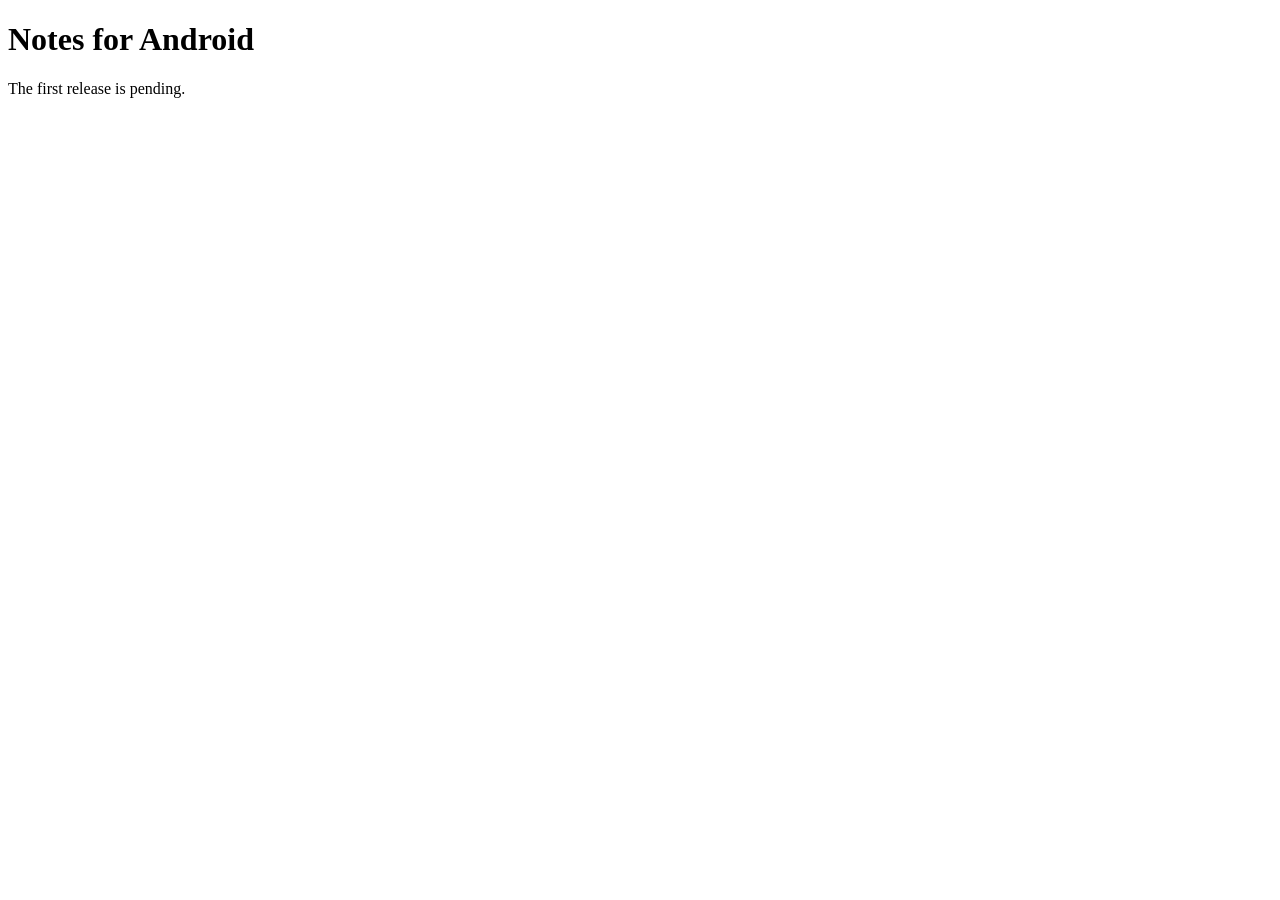
==== site/index.html @ abd53842 "Track Pages content and allow published package files" ====
<!doctype html>
<html lang="en"><meta charset="utf-8"><meta name="viewport" content="width=device-width, initial-scale=1">
<title>Notes for Android</title><main><h1>Notes for Android</h1><p>The first release is pending.</p></main></html>
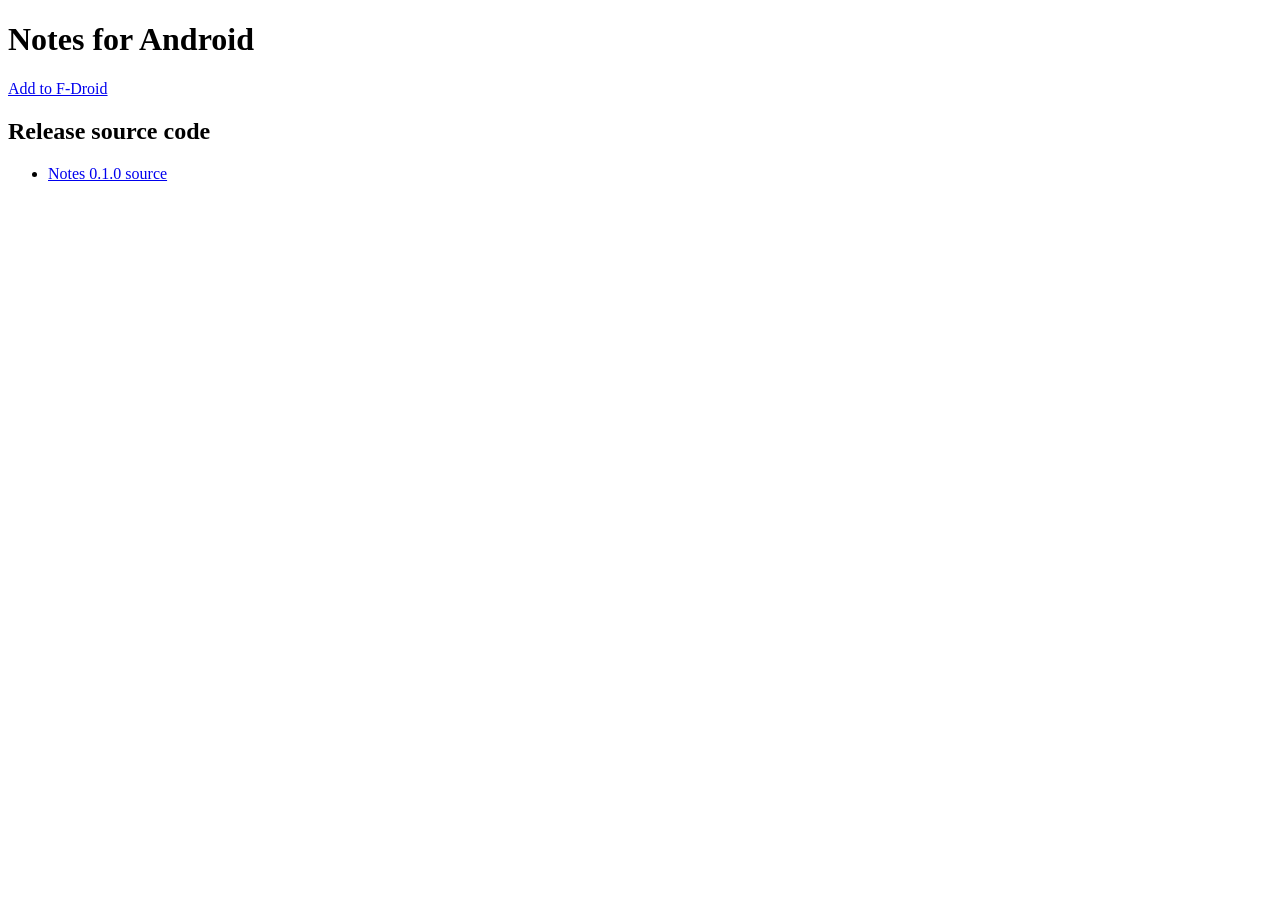
==== commit 055d5c61: "Publish Notes catalog for v-catalog-recovery-0.1.0" ====
--- a/site/index.html
+++ b/site/index.html
@@ -1,3 +1 @@
-<!doctype html>
-<html lang="en"><meta charset="utf-8"><meta name="viewport" content="width=device-width, initial-scale=1">
-<title>Notes for Android</title><main><h1>Notes for Android</h1><p>The first release is pending.</p></main></html>
+<!doctype html><html lang="en"><meta charset="utf-8"><meta name="viewport" content="width=device-width, initial-scale=1"><title>Notes for Android</title><main><h1>Notes for Android</h1><p><a href="fdroidrepos://assur2.github.io/fdroid-repo/fdroid/repo?fingerprint=386b766ecb792f3b6061a694306224fd5c49e3d15bcdb9b0dd0b141547f01eb1">Add to F-Droid</a></p><h2>Release source code</h2><ul><li><a href="fdroid/repo/org.weare.notes_1000_src.tar.gz">Notes 0.1.0 source</a></li></ul></main></html>
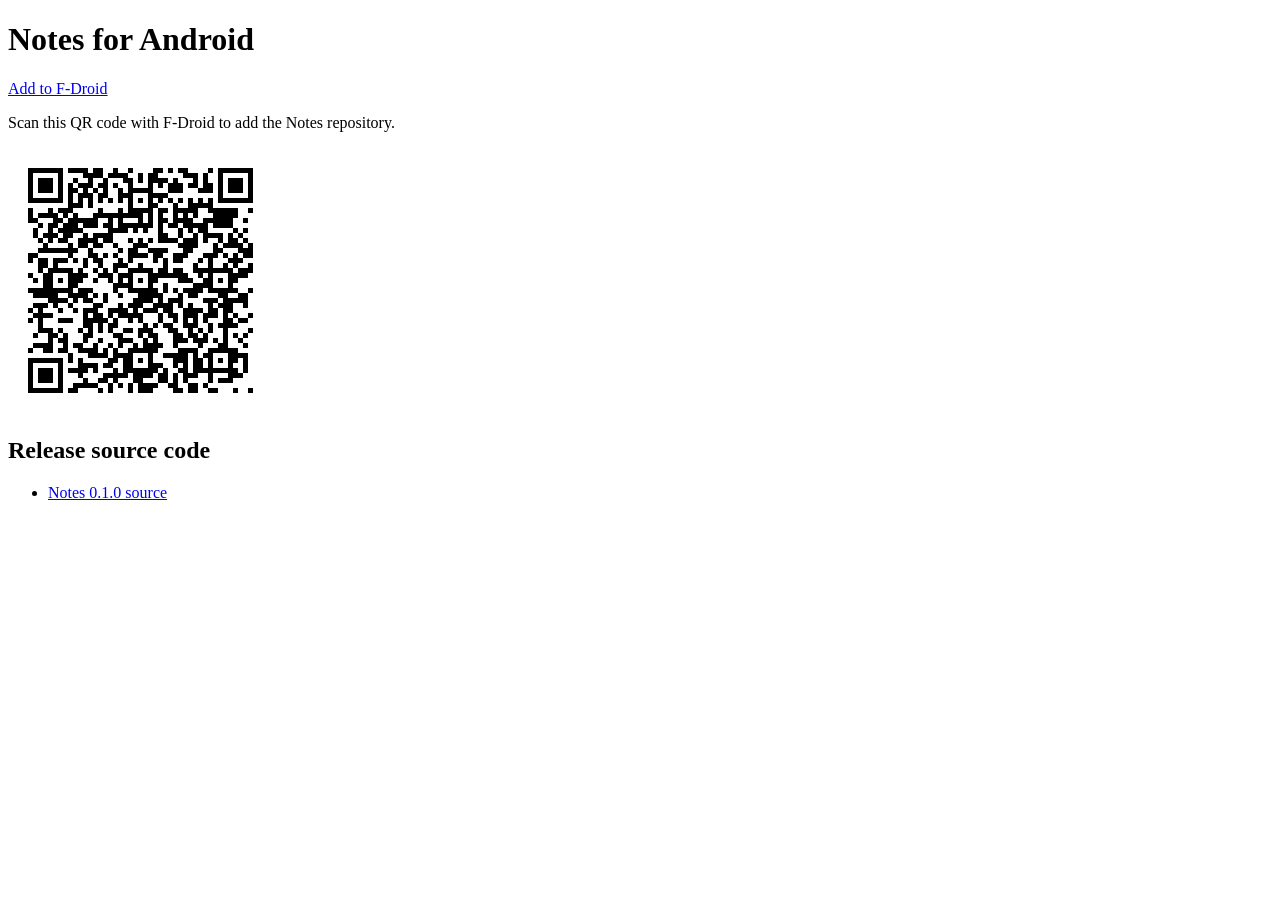
==== commit d88b4395: "Display the fingerprint-verified repository QR code on the download page" ====
--- a/site/index.html
+++ b/site/index.html
@@ -1 +1 @@
-<!doctype html><html lang="en"><meta charset="utf-8"><meta name="viewport" content="width=device-width, initial-scale=1"><title>Notes for Android</title><main><h1>Notes for Android</h1><p><a href="fdroidrepos://assur2.github.io/fdroid-repo/fdroid/repo?fingerprint=386b766ecb792f3b6061a694306224fd5c49e3d15bcdb9b0dd0b141547f01eb1">Add to F-Droid</a></p><h2>Release source code</h2><ul><li><a href="fdroid/repo/org.weare.notes_1000_src.tar.gz">Notes 0.1.0 source</a></li></ul></main></html>+<!doctype html><html lang="en"><meta charset="utf-8"><meta name="viewport" content="width=device-width, initial-scale=1"><title>Notes for Android</title><main><h1>Notes for Android</h1><p><a href="fdroidrepos://assur2.github.io/fdroid-repo/fdroid/repo?fingerprint=386b766ecb792f3b6061a694306224fd5c49e3d15bcdb9b0dd0b141547f01eb1">Add to F-Droid</a></p><p>Scan this QR code with F-Droid to add the Notes repository.</p><img src="fdroid/repo/index.png" width="265" height="265" style="max-width:100%;height:auto;image-rendering:pixelated" alt="QR code to add the Notes repository to F-Droid"><h2>Release source code</h2><ul><li><a href="fdroid/repo/org.weare.notes_1000_src.tar.gz">Notes 0.1.0 source</a></li></ul></main></html>
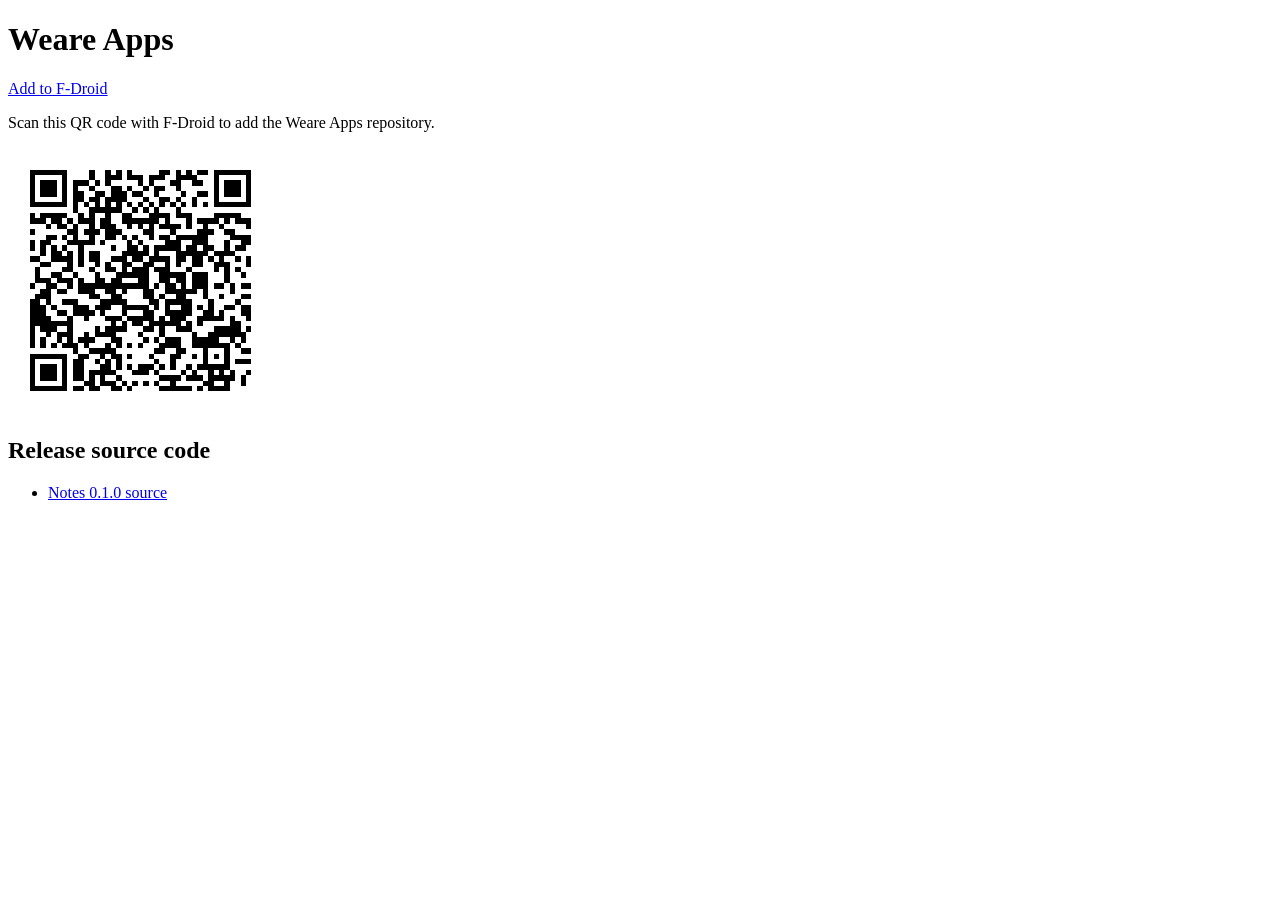
==== commit a2c259bc: "Publish Notes catalog for v-catalog-weare-apps-path" ====
--- a/site/index.html
+++ b/site/index.html
@@ -1 +1 @@
-<!doctype html><html lang="en"><meta charset="utf-8"><meta name="viewport" content="width=device-width, initial-scale=1"><title>Notes for Android</title><main><h1>Notes for Android</h1><p><a href="fdroidrepos://assur2.github.io/fdroid-repo/fdroid/repo?fingerprint=386b766ecb792f3b6061a694306224fd5c49e3d15bcdb9b0dd0b141547f01eb1">Add to F-Droid</a></p><p>Scan this QR code with F-Droid to add the Notes repository.</p><img src="fdroid/repo/index.png" width="265" height="265" style="max-width:100%;height:auto;image-rendering:pixelated" alt="QR code to add the Notes repository to F-Droid"><h2>Release source code</h2><ul><li><a href="fdroid/repo/org.weare.notes_1000_src.tar.gz">Notes 0.1.0 source</a></li></ul></main></html>+<!doctype html><html lang="en"><meta charset="utf-8"><meta name="viewport" content="width=device-width, initial-scale=1"><title>Weare Apps</title><main><h1>Weare Apps</h1><p><a href="fdroidrepos://assur2.github.io/fdroid-repo/repo?fingerprint=386b766ecb792f3b6061a694306224fd5c49e3d15bcdb9b0dd0b141547f01eb1">Add to F-Droid</a></p><p>Scan this QR code with F-Droid to add the Weare Apps repository.</p><img src="repo/index.png" width="265" height="265" style="max-width:100%;height:auto;image-rendering:pixelated" alt="QR code to add the Weare Apps repository to F-Droid"><h2>Release source code</h2><ul><li><a href="repo/org.weare.notes_1000_src.tar.gz">Notes 0.1.0 source</a></li></ul></main></html>
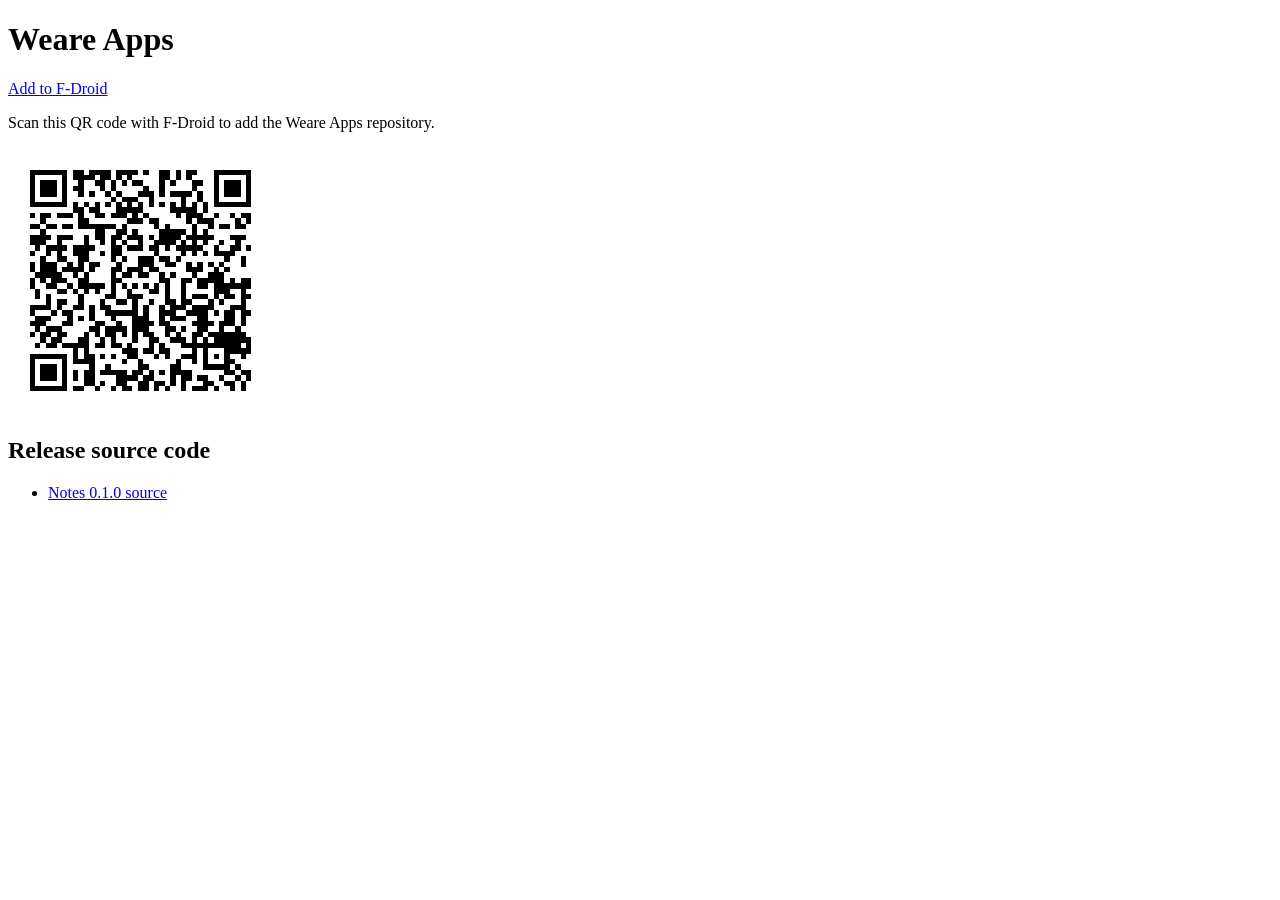
==== commit ba4f2f57: "Publish Notes catalog for v-catalog-fdroid-rename" ====
--- a/site/index.html
+++ b/site/index.html
@@ -1 +1 @@
-<!doctype html><html lang="en"><meta charset="utf-8"><meta name="viewport" content="width=device-width, initial-scale=1"><title>Weare Apps</title><main><h1>Weare Apps</h1><p><a href="fdroidrepos://assur2.github.io/fdroid-repo/repo?fingerprint=386b766ecb792f3b6061a694306224fd5c49e3d15bcdb9b0dd0b141547f01eb1">Add to F-Droid</a></p><p>Scan this QR code with F-Droid to add the Weare Apps repository.</p><img src="repo/index.png" width="265" height="265" style="max-width:100%;height:auto;image-rendering:pixelated" alt="QR code to add the Weare Apps repository to F-Droid"><h2>Release source code</h2><ul><li><a href="repo/org.weare.notes_1000_src.tar.gz">Notes 0.1.0 source</a></li></ul></main></html>+<!doctype html><html lang="en"><meta charset="utf-8"><meta name="viewport" content="width=device-width, initial-scale=1"><title>Weare Apps</title><main><h1>Weare Apps</h1><p><a href="fdroidrepos://assur2.github.io/fdroid/repo?fingerprint=386b766ecb792f3b6061a694306224fd5c49e3d15bcdb9b0dd0b141547f01eb1">Add to F-Droid</a></p><p>Scan this QR code with F-Droid to add the Weare Apps repository.</p><img src="repo/index.png" width="265" height="265" style="max-width:100%;height:auto;image-rendering:pixelated" alt="QR code to add the Weare Apps repository to F-Droid"><h2>Release source code</h2><ul><li><a href="repo/org.weare.notes_1000_src.tar.gz">Notes 0.1.0 source</a></li></ul></main></html>
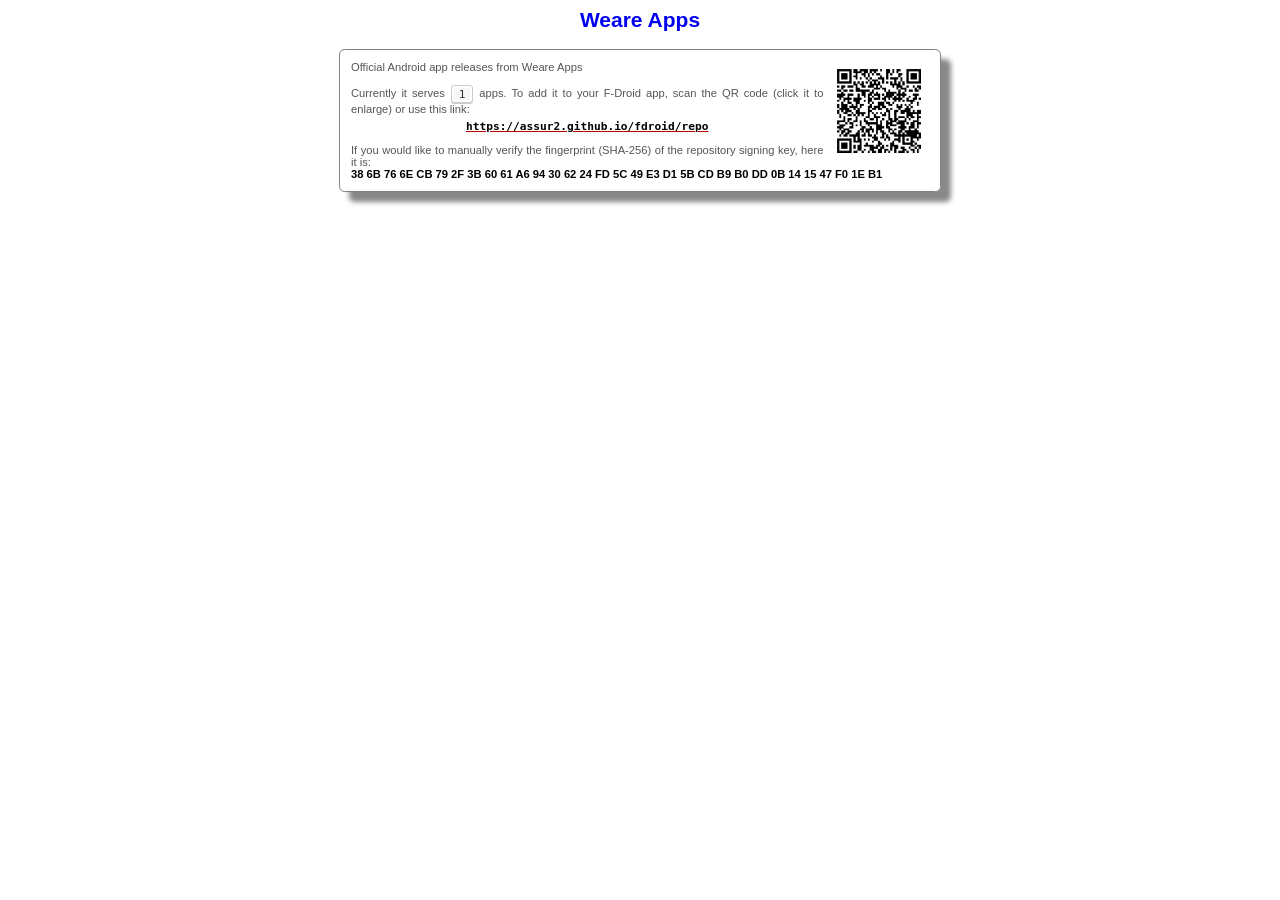
==== commit fb273648: "Forward the site root to the generated repository page" ====
--- a/site/index.html
+++ b/site/index.html
@@ -1 +1,9 @@
-<!doctype html><html lang="en"><meta charset="utf-8"><meta name="viewport" content="width=device-width, initial-scale=1"><title>Weare Apps</title><main><h1>Weare Apps</h1><p><a href="fdroidrepos://assur2.github.io/fdroid/repo?fingerprint=386b766ecb792f3b6061a694306224fd5c49e3d15bcdb9b0dd0b141547f01eb1">Add to F-Droid</a></p><p>Scan this QR code with F-Droid to add the Weare Apps repository.</p><img src="repo/index.png" width="265" height="265" style="max-width:100%;height:auto;image-rendering:pixelated" alt="QR code to add the Weare Apps repository to F-Droid"><h2>Release source code</h2><ul><li><a href="repo/org.weare.notes_1000_src.tar.gz">Notes 0.1.0 source</a></li></ul></main></html>+<!doctype html>
+<html lang="en">
+<head>
+  <meta charset="utf-8">
+  <meta http-equiv="refresh" content="0; url=repo/">
+  <title>Weare Apps</title>
+</head>
+<body><a href="repo/">Open the Weare Apps F-Droid repository</a></body>
+</html>
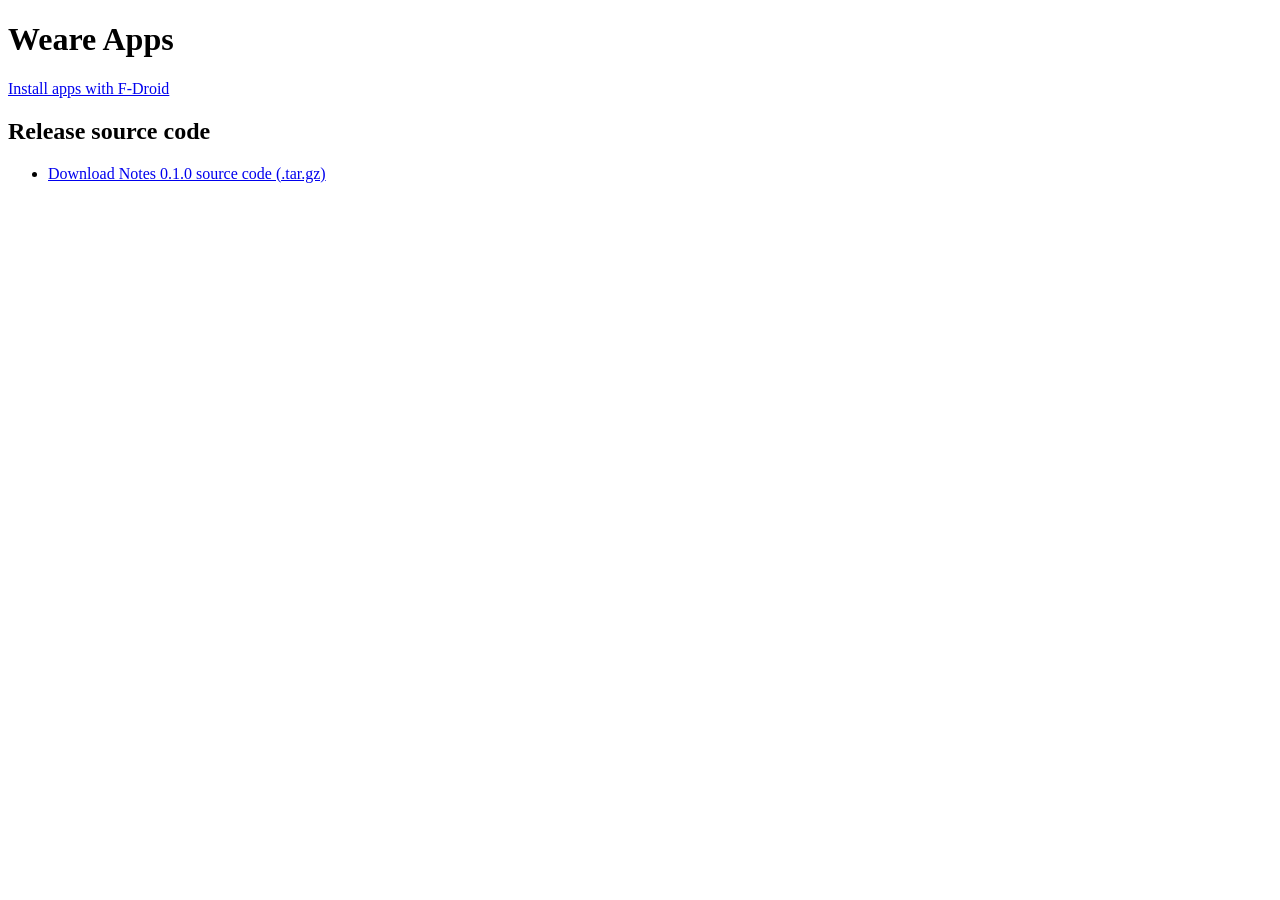
==== commit 50cc7901: "Keep source downloads on the site root and preserve the generated F-Droid page" ====
--- a/site/index.html
+++ b/site/index.html
@@ -2,8 +2,13 @@
 <html lang="en">
 <head>
   <meta charset="utf-8">
-  <meta http-equiv="refresh" content="0; url=repo/">
+  <meta name="viewport" content="width=device-width, initial-scale=1">
   <title>Weare Apps</title>
 </head>
-<body><a href="repo/">Open the Weare Apps F-Droid repository</a></body>
+<body>
+  <h1>Weare Apps</h1>
+  <p><a href="repo/">Install apps with F-Droid</a></p>
+  <h2>Release source code</h2>
+<ul><li><a href="repo/org.weare.notes_1000_src.tar.gz">Download Notes 0.1.0 source code (.tar.gz)</a></li></ul>
+</body>
 </html>
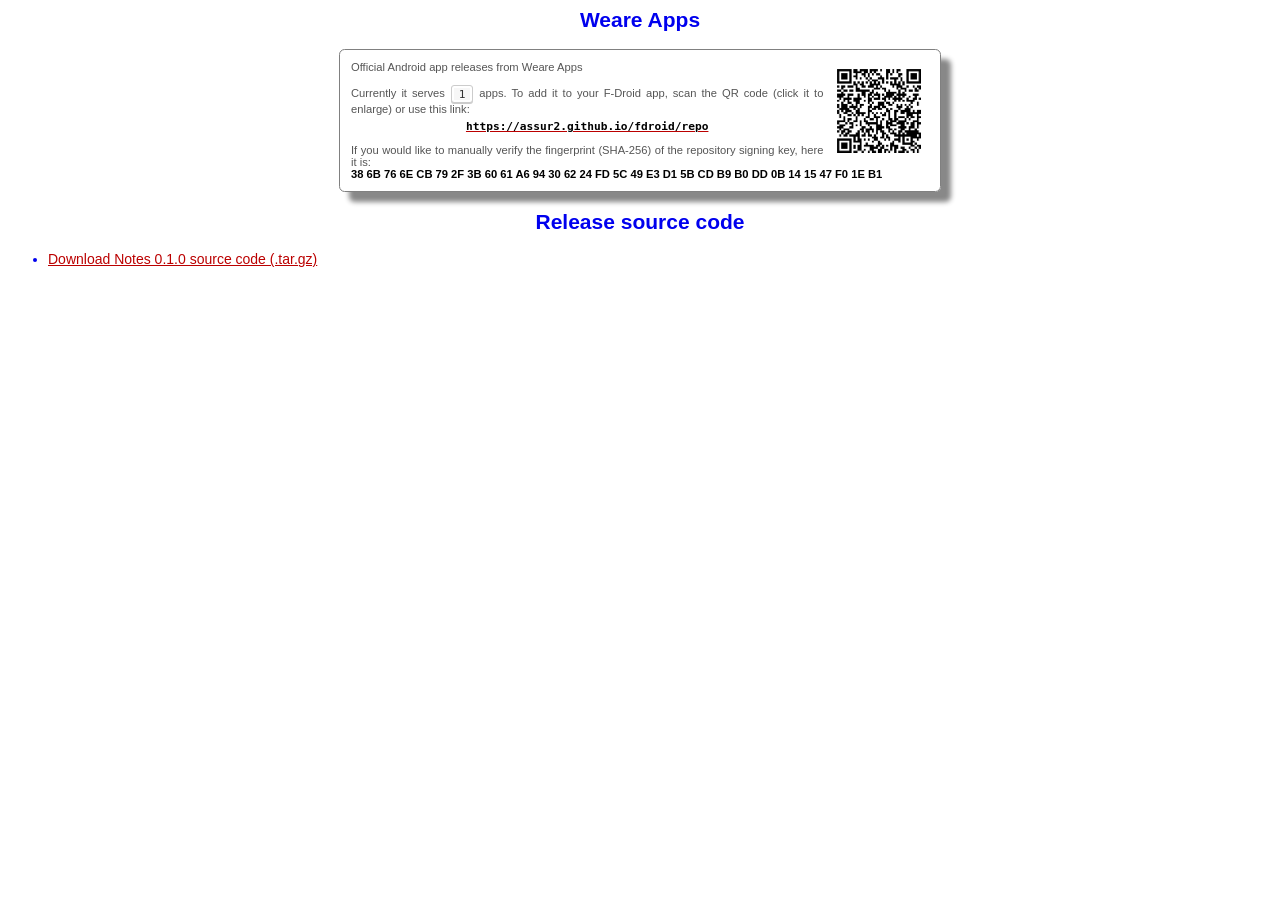
==== commit 646fb472: "Revert "Keep source downloads on the site root and preserve the generated F-Droid page" This reverts" ====
--- a/site/index.html
+++ b/site/index.html
@@ -2,13 +2,8 @@
 <html lang="en">
 <head>
   <meta charset="utf-8">
-  <meta name="viewport" content="width=device-width, initial-scale=1">
+  <meta http-equiv="refresh" content="0; url=repo/">
   <title>Weare Apps</title>
 </head>
-<body>
-  <h1>Weare Apps</h1>
-  <p><a href="repo/">Install apps with F-Droid</a></p>
-  <h2>Release source code</h2>
-<ul><li><a href="repo/org.weare.notes_1000_src.tar.gz">Download Notes 0.1.0 source code (.tar.gz)</a></li></ul>
-</body>
+<body><a href="repo/">Open the Weare Apps F-Droid repository</a></body>
 </html>
